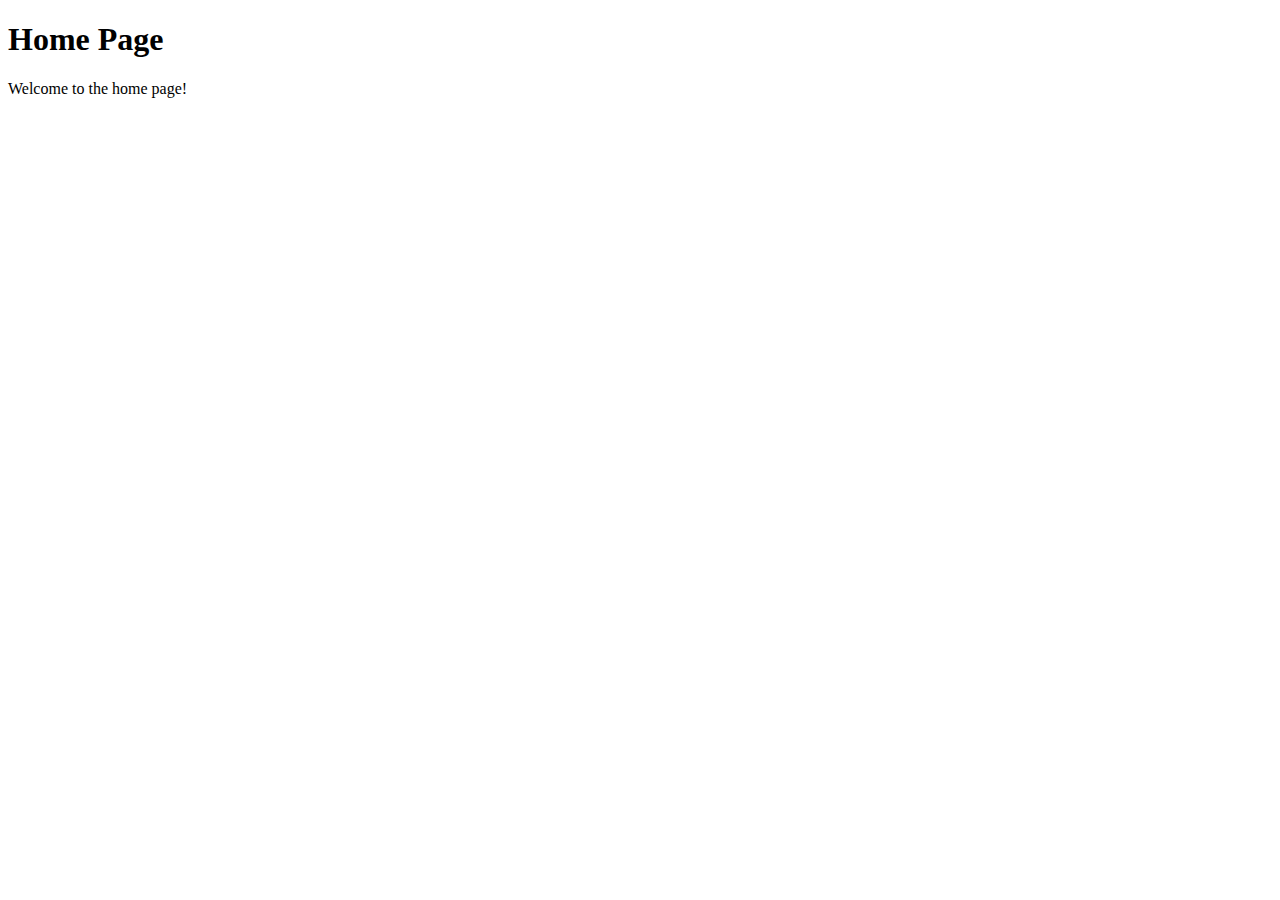
==== src/main/resources/templates/index.html @ 89d4f765 "nav bar fix for pizza project" ====
<!DOCTYPE html>
<html lang="en" xmlns:th="http://www.thymeleaf.org" xmlns:sec="http://www.thymeleaf.org/extras/spring-security">
<head th:insert="~{partials/head :: head ('Home Page')}"></head>
<body>
<nav th:insert="~{partials/navbar :: navbar}"></nav>
<div class="page-wrapper">
    <div class="container">
        <div class="row">
            <div class="column">
                <h1>Home Page</h1>
                <p>Welcome to the home page!</p>
            </div>
        </div>
    </div>
</div>
</body>
</html>
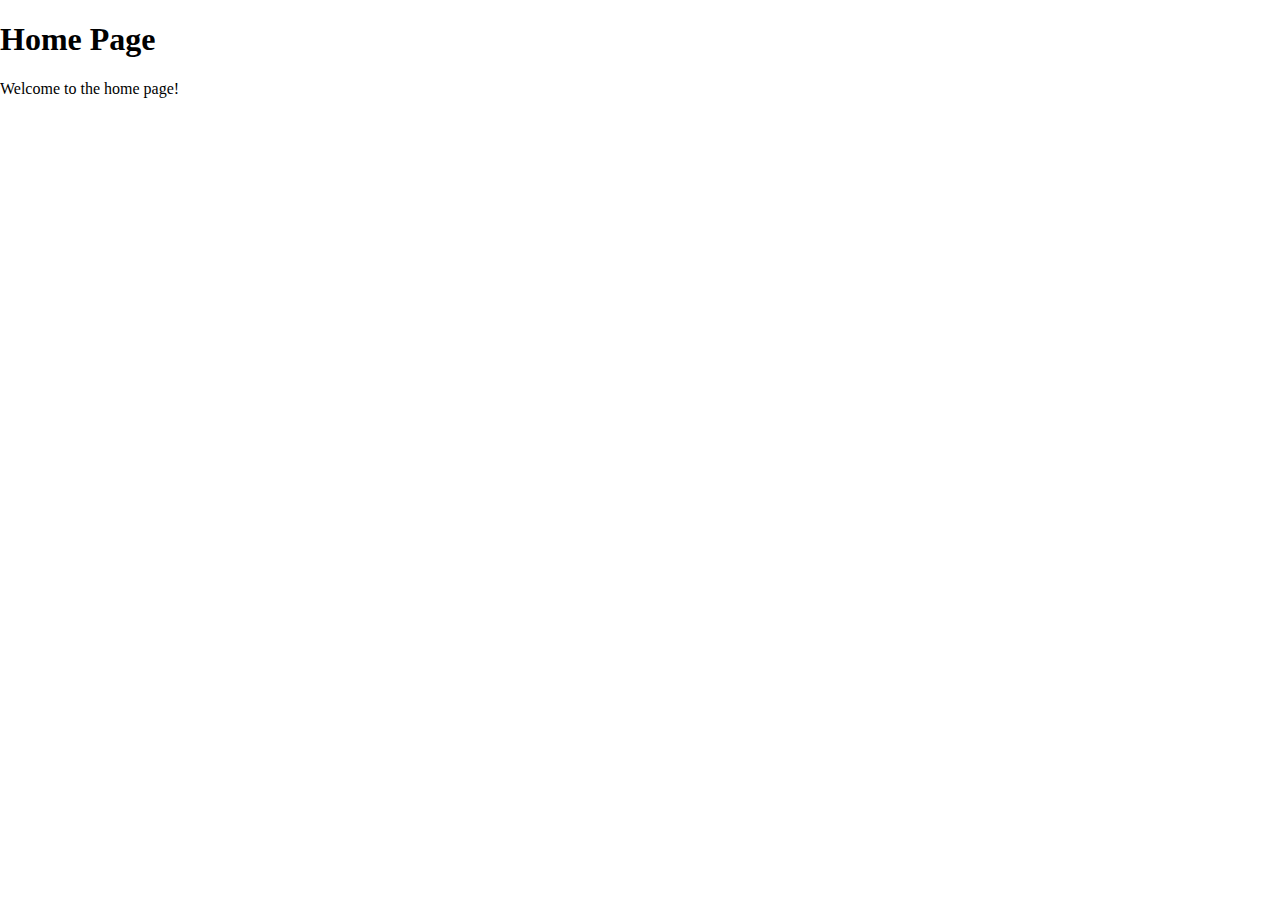
==== commit b7598b4d: "putting in new changes" ====
--- a/src/main/resources/templates/index.html
+++ b/src/main/resources/templates/index.html
@@ -1,7 +1,7 @@
 <!DOCTYPE html>
 <html lang="en" xmlns:th="http://www.thymeleaf.org" xmlns:sec="http://www.thymeleaf.org/extras/spring-security">
 <head th:insert="~{partials/head :: head ('Home Page')}"></head>
-<body>
+<body style="margin: 0">
 <nav th:insert="~{partials/navbar :: navbar}"></nav>
 <div class="page-wrapper">
     <div class="container">
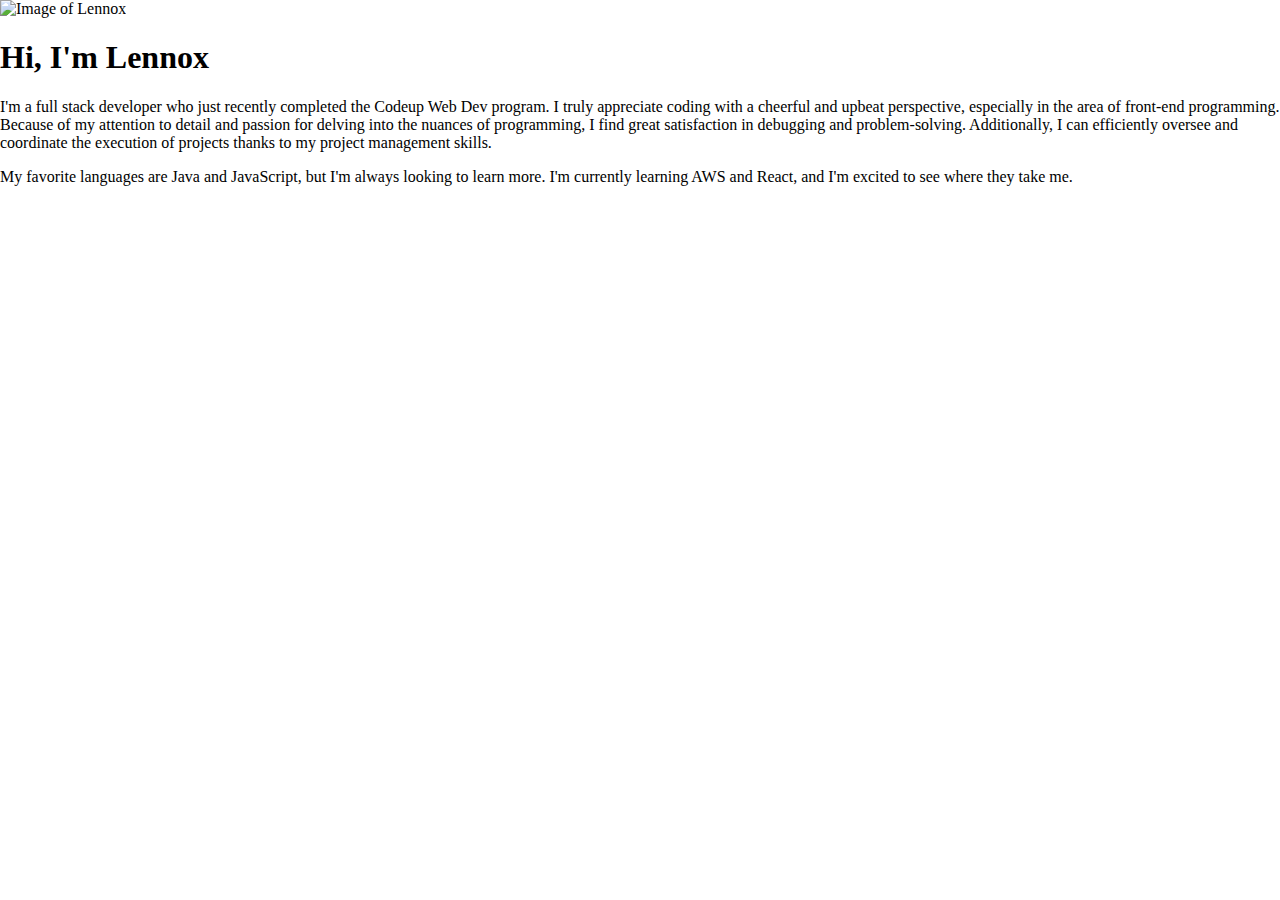
==== commit 4c5d3477: "starting front end" ====
--- a/src/main/resources/templates/index.html
+++ b/src/main/resources/templates/index.html
@@ -4,11 +4,16 @@
 <body style="margin: 0">
 <nav th:insert="~{partials/navbar :: navbar}"></nav>
 <div class="page-wrapper">
-    <div class="container">
-        <div class="row">
-            <div class="column">
-                <h1>Home Page</h1>
-                <p>Welcome to the home page!</p>
+    <div class="container firstMeContainer">
+        <div class="row meRow">
+            <div class="column pictureColumn">
+                <img class="headShot" src="/images/cu-5-23_0010.jpg" alt="Image of Lennox">
+            </div>
+            <div class="column textMeRowColumn">
+                <h1>Hi, I'm Lennox</h1>
+                <p>I'm a full stack developer who just recently completed the Codeup Web Dev program. I truly appreciate coding with a cheerful and upbeat perspective, especially in the area of front-end programming. Because of my attention to detail and passion for delving into the nuances of programming, I find great satisfaction in debugging and problem-solving. Additionally, I can efficiently oversee and coordinate the execution of projects thanks to my project management skills.</p>
+                <p>My favorite languages are Java and JavaScript, but I'm always looking to learn more. I'm currently
+                    learning AWS and React, and I'm excited to see where they take me.</p>
             </div>
         </div>
     </div>
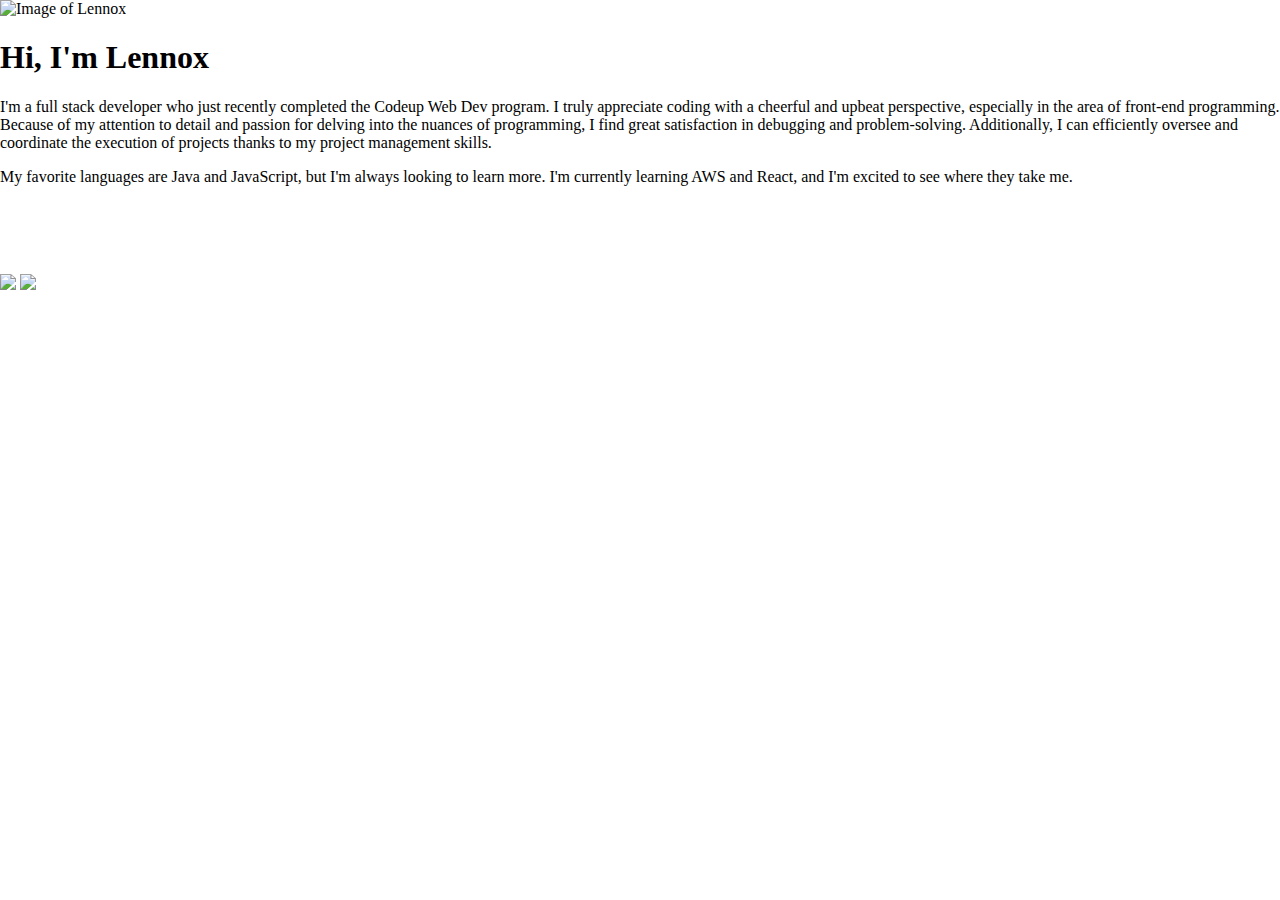
==== commit a946214c: "media query index" ====
--- a/src/main/resources/templates/index.html
+++ b/src/main/resources/templates/index.html
@@ -9,14 +9,31 @@
             <div class="column pictureColumn">
                 <img class="headShot" src="/images/cu-5-23_0010.jpg" alt="Image of Lennox">
             </div>
-            <div class="column textMeRowColumn">
+            <div id="toTop" class="column textMeRowColumn">
                 <h1>Hi, I'm Lennox</h1>
                 <p>I'm a full stack developer who just recently completed the Codeup Web Dev program. I truly appreciate coding with a cheerful and upbeat perspective, especially in the area of front-end programming. Because of my attention to detail and passion for delving into the nuances of programming, I find great satisfaction in debugging and problem-solving. Additionally, I can efficiently oversee and coordinate the execution of projects thanks to my project management skills.</p>
                 <p>My favorite languages are Java and JavaScript, but I'm always looking to learn more. I'm currently
                     learning AWS and React, and I'm excited to see where they take me.</p>
+                <br>
+                <br>
+                <br>
+                <br>
+                <div class="socialPlacement">
+                    <a class="socialLink" href="https://www.linkedin.com/in/lennox-ballard/" target="_blank"><img class="link-Image" src="https://www.endupack.com/wp-content/uploads/2019/06/linkedin-icon-logo-png-transparent-1024x1024.png"></a>
+                    <a class="socialLink" href="https://github.com/Lennoxmb" target="_blank"><img class="link-Image" src="https://www.pngall.com/wp-content/uploads/2016/04/Github-PNG-Image.png"></a>
+                </div>
             </div>
         </div>
     </div>
+    <div class="container secondContainerAbout">
+        <div class="row meRow">
+<!--            <div class="column pictureColumn">-->
+<!--                <img class="headShot" src="/images/cu-5-23_0010.jpg" alt="Image of Lennox">-->
+<!--            </div>-->
+<!--            <div class="column textMeRowColumn">-->
+        </div>
+    </div>
 </div>
+<footer th:insert="~{partials/footer :: footer}"></footer>
 </body>
 </html>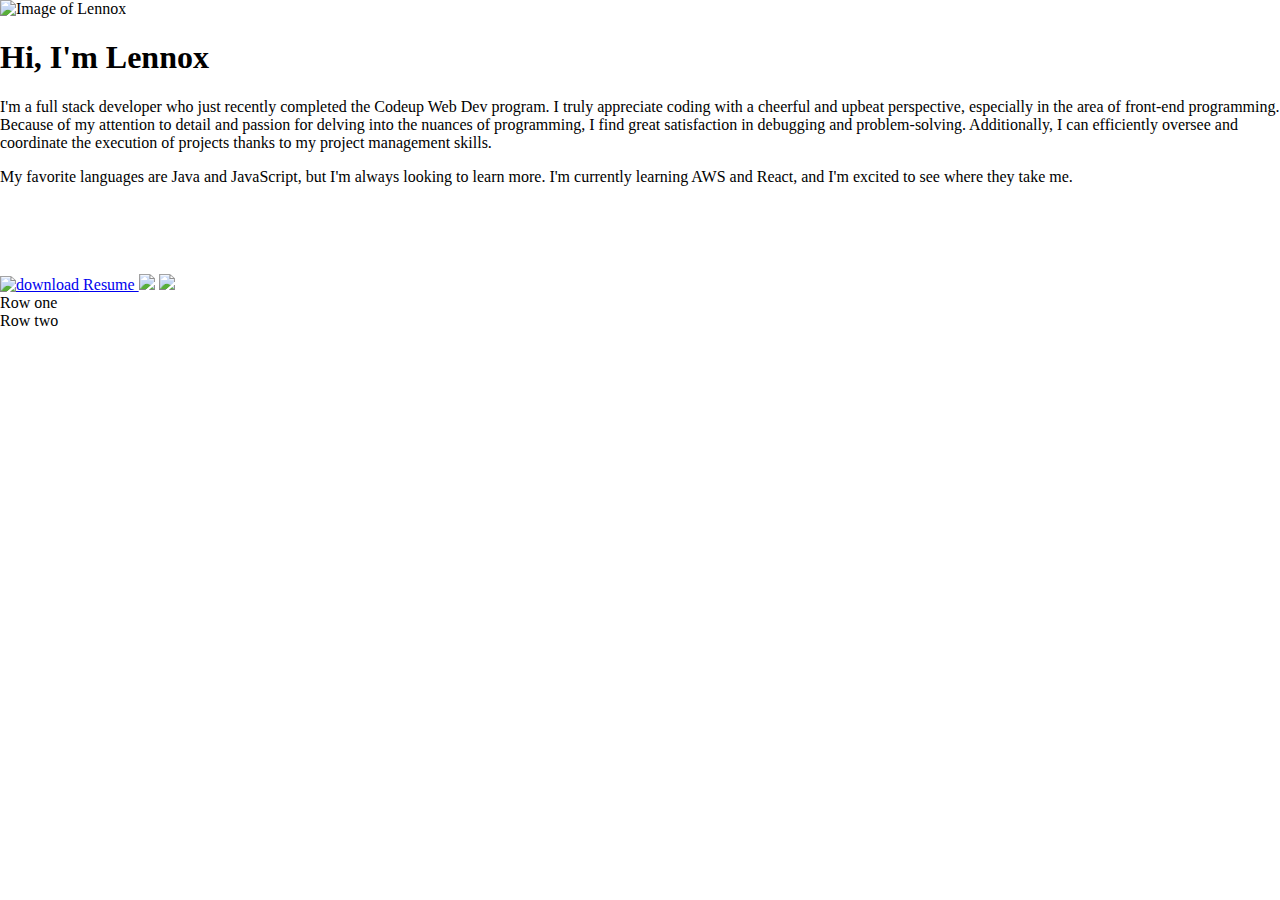
==== commit 8352dc98: "css for landing page" ====
--- a/src/main/resources/templates/index.html
+++ b/src/main/resources/templates/index.html
@@ -11,7 +11,11 @@
             </div>
             <div id="toTop" class="column textMeRowColumn">
                 <h1>Hi, I'm Lennox</h1>
-                <p>I'm a full stack developer who just recently completed the Codeup Web Dev program. I truly appreciate coding with a cheerful and upbeat perspective, especially in the area of front-end programming. Because of my attention to detail and passion for delving into the nuances of programming, I find great satisfaction in debugging and problem-solving. Additionally, I can efficiently oversee and coordinate the execution of projects thanks to my project management skills.</p>
+                <p>I'm a full stack developer who just recently completed the Codeup Web Dev program. I truly appreciate
+                    coding with a cheerful and upbeat perspective, especially in the area of front-end programming.
+                    Because of my attention to detail and passion for delving into the nuances of programming, I find
+                    great satisfaction in debugging and problem-solving. Additionally, I can efficiently oversee and
+                    coordinate the execution of projects thanks to my project management skills.</p>
                 <p>My favorite languages are Java and JavaScript, but I'm always looking to learn more. I'm currently
                     learning AWS and React, and I'm excited to see where they take me.</p>
                 <br>
@@ -19,7 +23,12 @@
                 <br>
                 <br>
                 <div class="socialPlacement">
-                    <a class="socialLink" href="https://www.linkedin.com/in/lennox-ballard/" target="_blank"><img class="link-Image" src="https://www.endupack.com/wp-content/uploads/2019/06/linkedin-icon-logo-png-transparent-1024x1024.png"></a>
+                    <a class="ResumeDownload" href="/images/myw3schoolsimage.jpg" download><img
+                            class="downloadLinkImage" src="/images/download-icon-png-4399.png" alt="download"> Resume
+                    </a>
+                    <a class="socialLink" href="https://www.linkedin.com/in/lennox-ballard/" target="_blank"><img
+                            class="link-Image"
+                            src="https://www.endupack.com/wp-content/uploads/2019/06/linkedin-icon-logo-png-transparent-1024x1024.png"></a>
                     <a class="socialLink" href="https://github.com/Lennoxmb" target="_blank"><img class="link-Image" src="https://www.pngall.com/wp-content/uploads/2016/04/Github-PNG-Image.png"></a>
                 </div>
             </div>
@@ -27,10 +36,12 @@
     </div>
     <div class="container secondContainerAbout">
         <div class="row meRow">
-<!--            <div class="column pictureColumn">-->
-<!--                <img class="headShot" src="/images/cu-5-23_0010.jpg" alt="Image of Lennox">-->
-<!--            </div>-->
-<!--            <div class="column textMeRowColumn">-->
+            <div class="column">
+                Row one
+            </div>
+            <div class="column">
+                Row two
+            </div>
         </div>
     </div>
 </div>
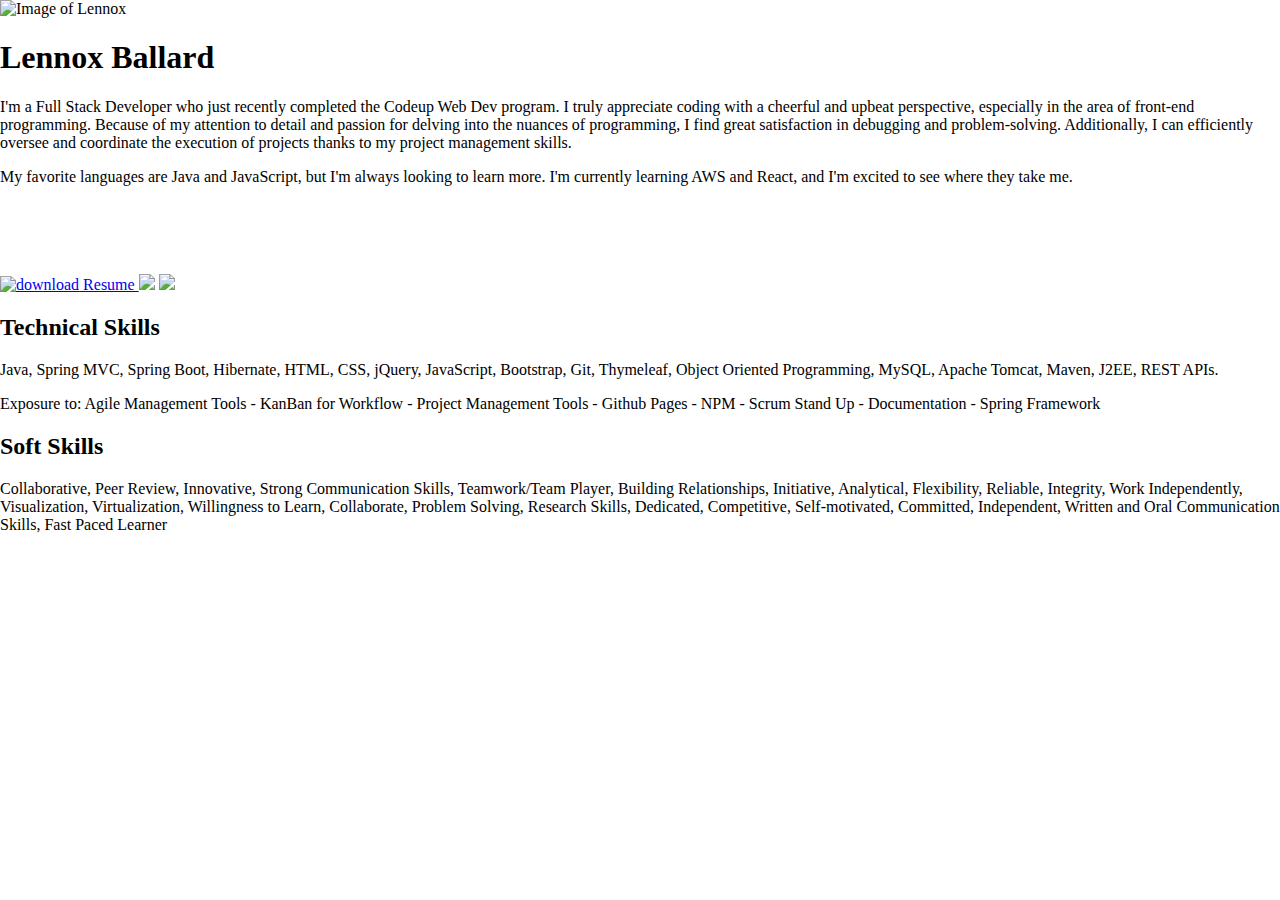
==== commit 3aad2801: "working on css" ====
--- a/src/main/resources/templates/index.html
+++ b/src/main/resources/templates/index.html
@@ -10,14 +10,9 @@
                 <img class="headShot" src="/images/cu-5-23_0010.jpg" alt="Image of Lennox">
             </div>
             <div id="toTop" class="column textMeRowColumn">
-                <h1>Hi, I'm Lennox</h1>
-                <p>I'm a full stack developer who just recently completed the Codeup Web Dev program. I truly appreciate
-                    coding with a cheerful and upbeat perspective, especially in the area of front-end programming.
-                    Because of my attention to detail and passion for delving into the nuances of programming, I find
-                    great satisfaction in debugging and problem-solving. Additionally, I can efficiently oversee and
-                    coordinate the execution of projects thanks to my project management skills.</p>
-                <p>My favorite languages are Java and JavaScript, but I'm always looking to learn more. I'm currently
-                    learning AWS and React, and I'm excited to see where they take me.</p>
+                <h1>Lennox Ballard</h1>
+                <p>I'm a Full Stack Developer who just recently completed the Codeup Web Dev program. I truly appreciate coding with a cheerful and upbeat perspective, especially in the area of front-end programming. Because of my attention to detail and passion for delving into the nuances of programming, I find great satisfaction in debugging and problem-solving. Additionally, I can efficiently oversee and coordinate the execution of projects thanks to my project management skills.</p>
+                <p>My favorite languages are Java and JavaScript, but I'm always looking to learn more. I'm currently learning AWS and React, and I'm excited to see where they take me.</p>
                 <br>
                 <br>
                 <br>
@@ -35,12 +30,15 @@
         </div>
     </div>
     <div class="container secondContainerAbout">
-        <div class="row meRow">
-            <div class="column">
-                Row one
+        <div class="row meRowTwo">
+            <div class="column skillsList">
+                <h2>Technical Skills</h2>
+                <p>Java, Spring MVC, Spring Boot, Hibernate, HTML, CSS, jQuery, JavaScript, Bootstrap, Git, Thymeleaf, Object Oriented Programming, MySQL, Apache Tomcat, Maven, J2EE, REST APIs. </p>
+                <p>Exposure to: Agile Management Tools - KanBan for Workflow - Project Management Tools - Github Pages - NPM - Scrum Stand Up - Documentation - Spring Framework</p>
             </div>
-            <div class="column">
-                Row two
+            <div class="column skillsList">
+                <h2>Soft Skills</h2>
+                <p>Collaborative, Peer Review, Innovative, Strong Communication Skills, Teamwork/Team Player, Building Relationships, Initiative, Analytical, Flexibility, Reliable, Integrity, Work Independently, Visualization, Virtualization, Willingness to Learn, Collaborate, Problem Solving, Research Skills, Dedicated, Competitive, Self-motivated, Committed, Independent, Written and Oral Communication Skills, Fast Paced Learner</p>
             </div>
         </div>
     </div>
